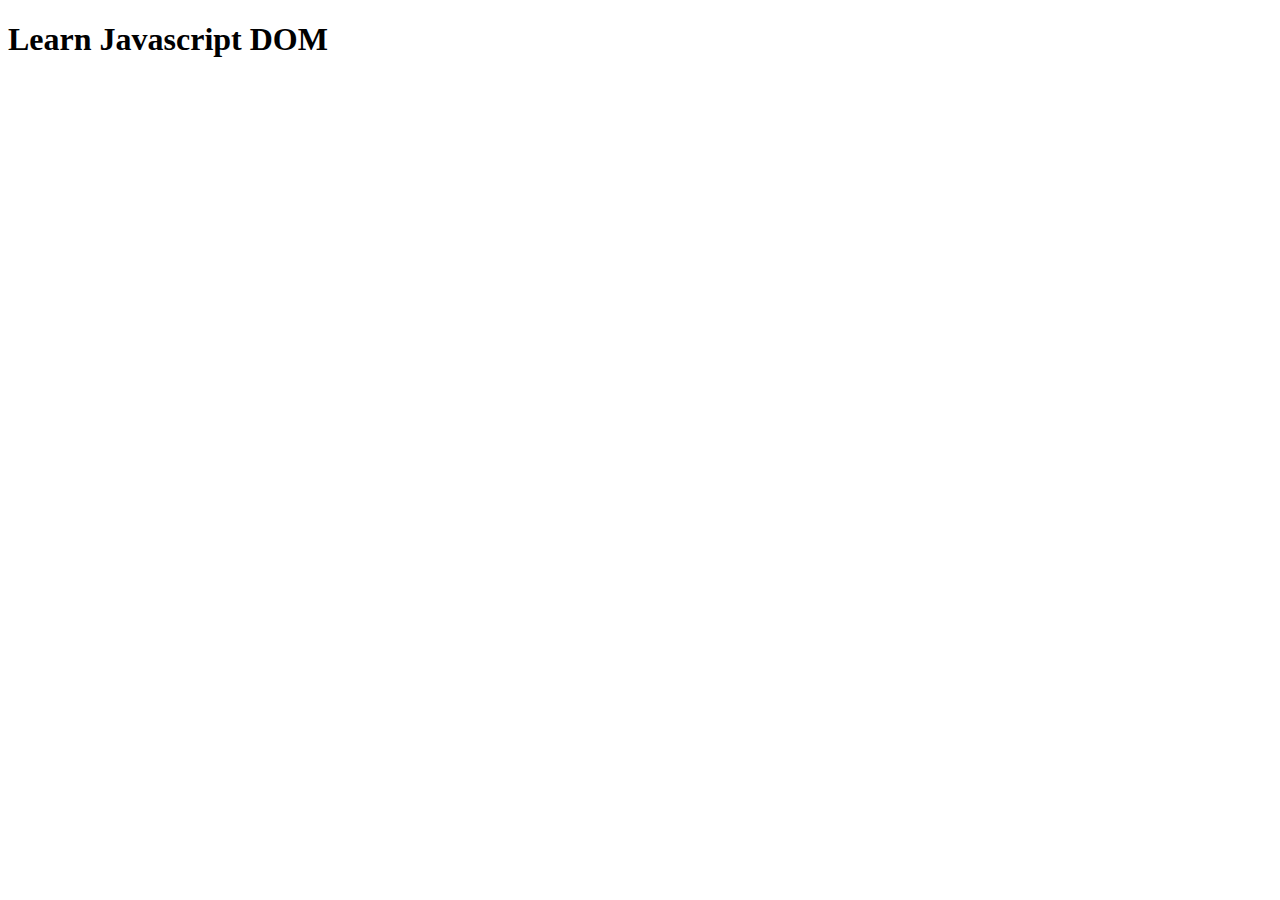
==== DOM/index.html @ fa74be58 "json data create" ====
<!DOCTYPE html>
<html lang="en">
  <head>
    <meta charset="UTF-8" />
    <meta name="viewport" content="width=device-width, initial-scale=1.0" />
    <title>DO<</title>
  </head>
  <body>
    <h1>Learn Javascript DOM</h1>
  </body>
</html>
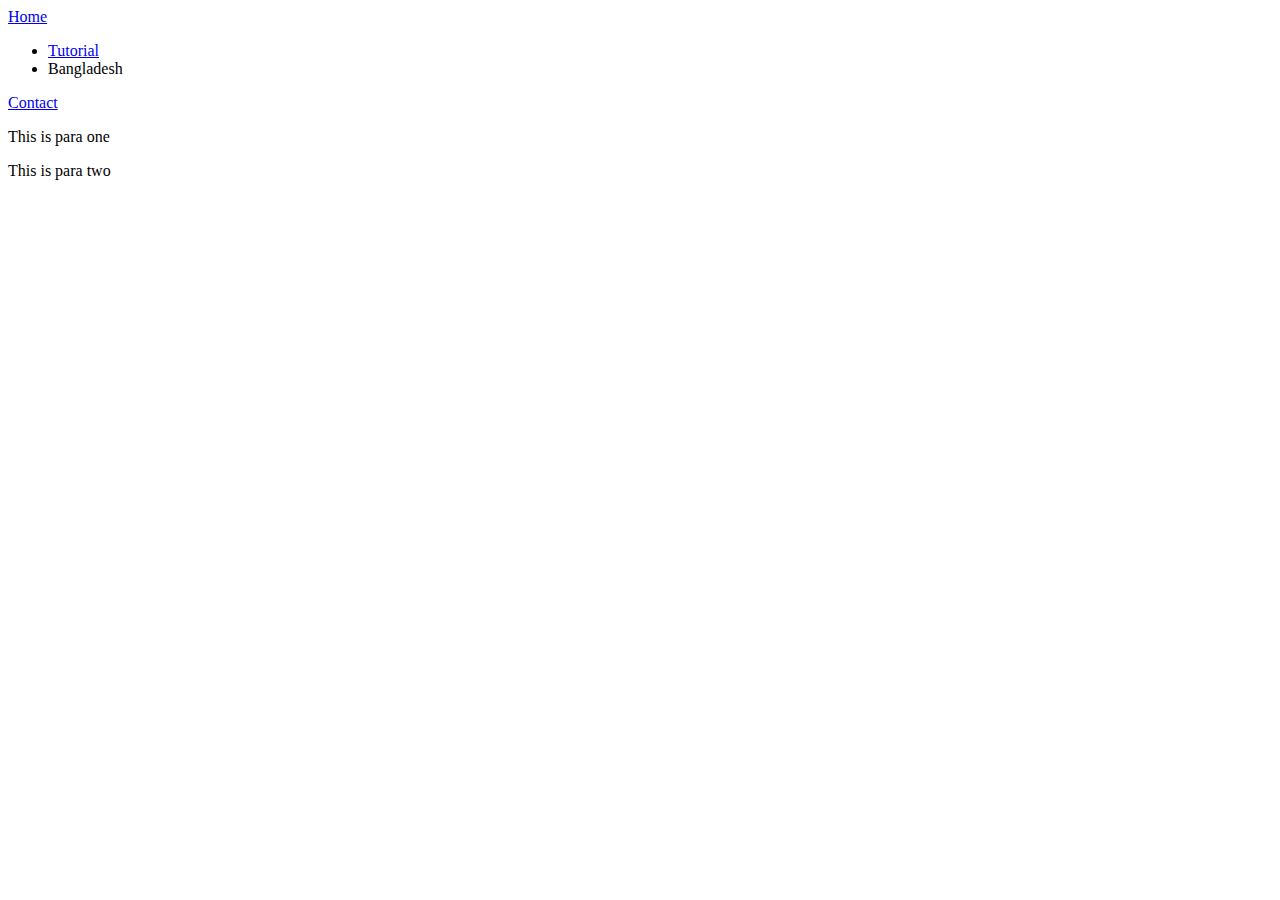
==== commit 489af211: "select html element" ====
--- a/DOM/index.html
+++ b/DOM/index.html
@@ -1,11 +1,26 @@
 <!DOCTYPE html>
 <html lang="en">
-  <head>
-    <meta charset="UTF-8" />
-    <meta name="viewport" content="width=device-width, initial-scale=1.0" />
-    <title>DO<</title>
-  </head>
-  <body>
-    <h1>Learn Javascript DOM</h1>
-  </body>
-</html>
+<head>
+    <meta charset="UTF-8">
+    <meta name="viewport" content="width=device-width, initial-scale=1.0">
+    <title>DOM</title>
+    <link rel="stylesheet" href="/DOM/style.css">
+</head>
+<body>
+    <a href="#">Home</a>
+
+    <ul>
+        <li><a href="#">Tutorial</a></li>
+        <li>Bangladesh</li>
+    </ul>
+
+    <div class="my-div">
+        <a href="#">Contact</a>
+    </div>
+
+    <p>This is para one</p>
+    <p>This is para two</p>
+
+    <script src="/DOM/script.js"></script>
+</body>
+</html>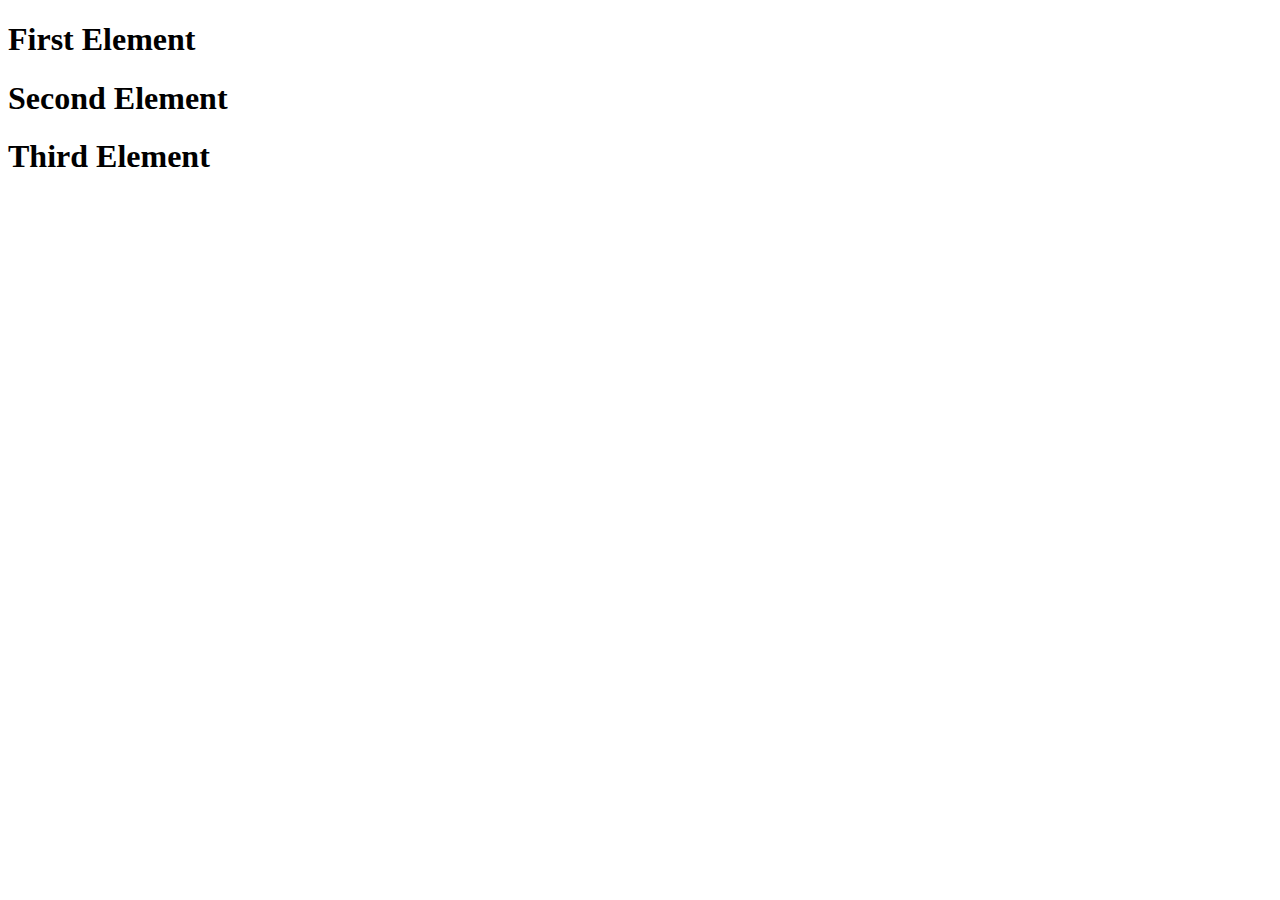
==== commit 0030f7a8: "add remove change replace" ====
--- a/DOM/index.html
+++ b/DOM/index.html
@@ -7,19 +7,15 @@
     <link rel="stylesheet" href="/DOM/style.css">
 </head>
 <body>
-    <a href="#">Home</a>
+    
+    
 
-    <ul>
-        <li><a href="#">Tutorial</a></li>
-        <li>Bangladesh</li>
-    </ul>
-
-    <div class="my-div">
-        <a href="#">Contact</a>
+    <div id="menu" >
+        <h1 class="one">First Element</h1>
+        <h1 class="two">Second Element</h1>
+        <h1 class="three">Third Element</h1>
     </div>
-
-    <p>This is para one</p>
-    <p>This is para two</p>
+    
 
     <script src="/DOM/script.js"></script>
 </body>
--- a/DOM/style.css
+++ b/DOM/style.css
@@ -0,0 +1,3 @@
+#my-div{
+    background-color: brown;
+}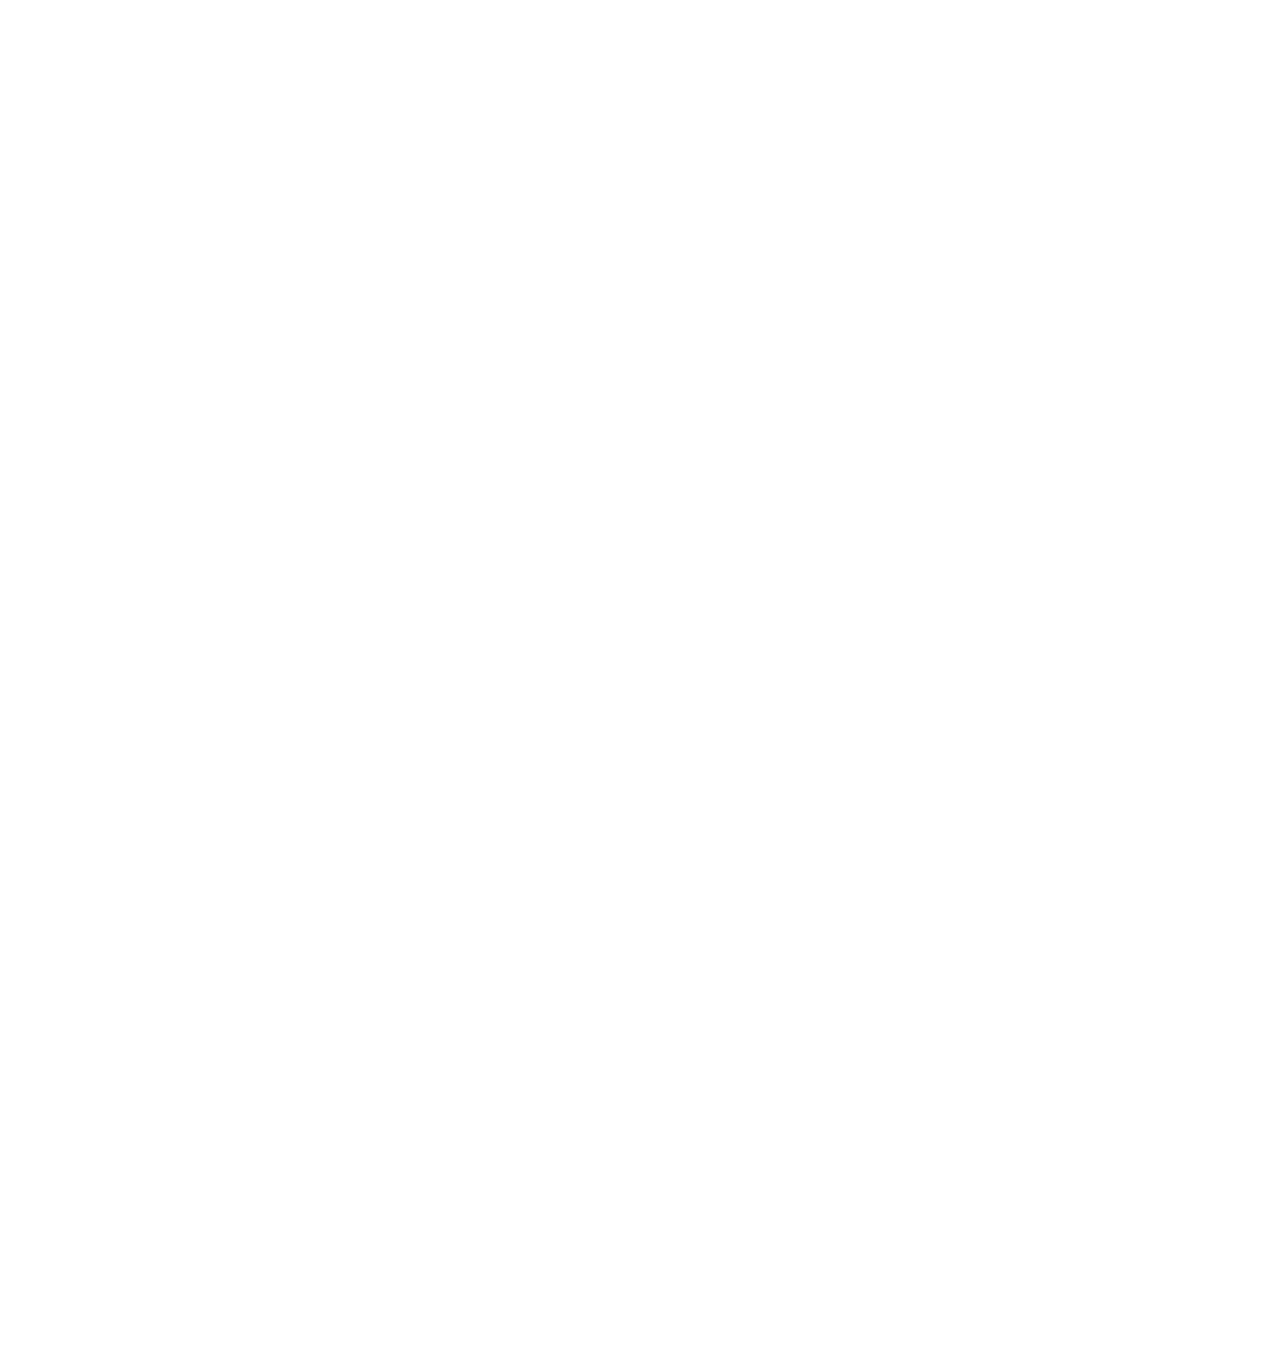
==== commit 29617abf: "DOM" ====
--- a/DOM/index.html
+++ b/DOM/index.html
@@ -1,22 +1,85 @@
-<!DOCTYPE html>
-<html lang="en">
-<head>
-    <meta charset="UTF-8">
-    <meta name="viewport" content="width=device-width, initial-scale=1.0">
-    <title>DOM</title>
-    <link rel="stylesheet" href="/DOM/style.css">
-</head>
-<body>
-    
-    
-
-    <div id="menu" >
-        <h1 class="one">First Element</h1>
-        <h1 class="two">Second Element</h1>
-        <h1 class="three">Third Element</h1>
-    </div>
-    
-
-    <script src="/DOM/script.js"></script>
-</body>
-</html>+<!DOCTYPE html>
+<html lang="en">
+  <head>
+    <meta charset="UTF-8" />
+    <meta name="viewport" content="width=device-width, initial-scale=1.0" />
+    <link rel="stylesheet" href="/DOM/style.css" />
+    <title>DOM</title>
+  </head>
+  <body>
+    <!-- <label for="name">Name: 
+        <input type="text" name="name" class="name-input" id="name-input">
+    </label> -->
+
+    <!-- <div>
+        <h2>Programming Language</h2>
+        <label for="program">
+        <input type="checkbox" name="program" value="c"> C
+    </label>
+    <label for="program">
+        <input type="checkbox" name="program" value="python"> Python
+    </label>
+    <label for="program">
+        <input type="checkbox" name="program" value="java"> Java
+    </label>
+    </div> -->
+
+    <!-- <label for="department">Department</label>
+    <select name="department" id="department">
+        <option value="cse">CSE</option>
+        <option value="eee">EEE</option>
+        <option value="cs">CS</option>
+    </select> -->
+
+    <!-- <div>
+      <form>
+        <label for="name"
+          >Name:
+          <input type="text" id="name" name="name" required autofocus/>
+        </label>
+      </form>
+    </div>
+
+    <div>
+      <form>
+        <label for="email"
+          >Email:
+          <input type="email" id="email" name="email" required size="30"/>
+        </label>
+      </form>
+    </div>
+
+    <div>
+      <form>
+        <label for="password"
+          >Password:
+          <input type="password" id="password" name="password" required minlength="4" maxlength="8"/>
+        </label>
+      </form>
+    </div>
+
+    <div>
+        <input type="submit" value="sing up">
+    </div> -->
+
+    <!-- <details>
+      <summary>Rahat</summary>
+      <p>My name is Samiuzzaman Rahat</p>
+    </details> -->
+
+    <!-- <div id="my-div" class="div-one">
+      <p>This is div</p>
+
+      <button class="btn">btn1</button>
+      <button class="btn">btn2</button>
+      <button class="btn">btn3</button>
+    </div> -->
+
+    <!-- <textarea name="" id="" cols="30" rows="10"></textarea> -->
+
+    <!-- <input type="text">
+    <p></p> -->
+
+    <script src="/DOM/script.js"></script>
+  </body>
+</html>
--- a/DOM/style.css
+++ b/DOM/style.css
@@ -1,3 +1,32 @@
-#my-div{
-    background-color: brown;
+.para-style{
+    color: red;
+    font-size: 3rem;
+    font-weight: bold;
+    font-style: italic;
+}
+.my-style{
+    color: tomato;
+    font-size: 3rem;
+}
+
+/* button{
+    width: 100px;
+    height: 50px;
+    margin: 20px;
+    font-size: 20px;
+}; */
+.anim{
+    box-shadow: 0 15px 18px 0 tomato;
+    opacity: 0.5;
+}
+
+div{
+    padding: 2rem;
+    margin-bottom: 1rem;
+    background-color: tomato;
+    height: 20rem;
+    width: 20rem;
+}
+body{
+    height: 150vh;
 }